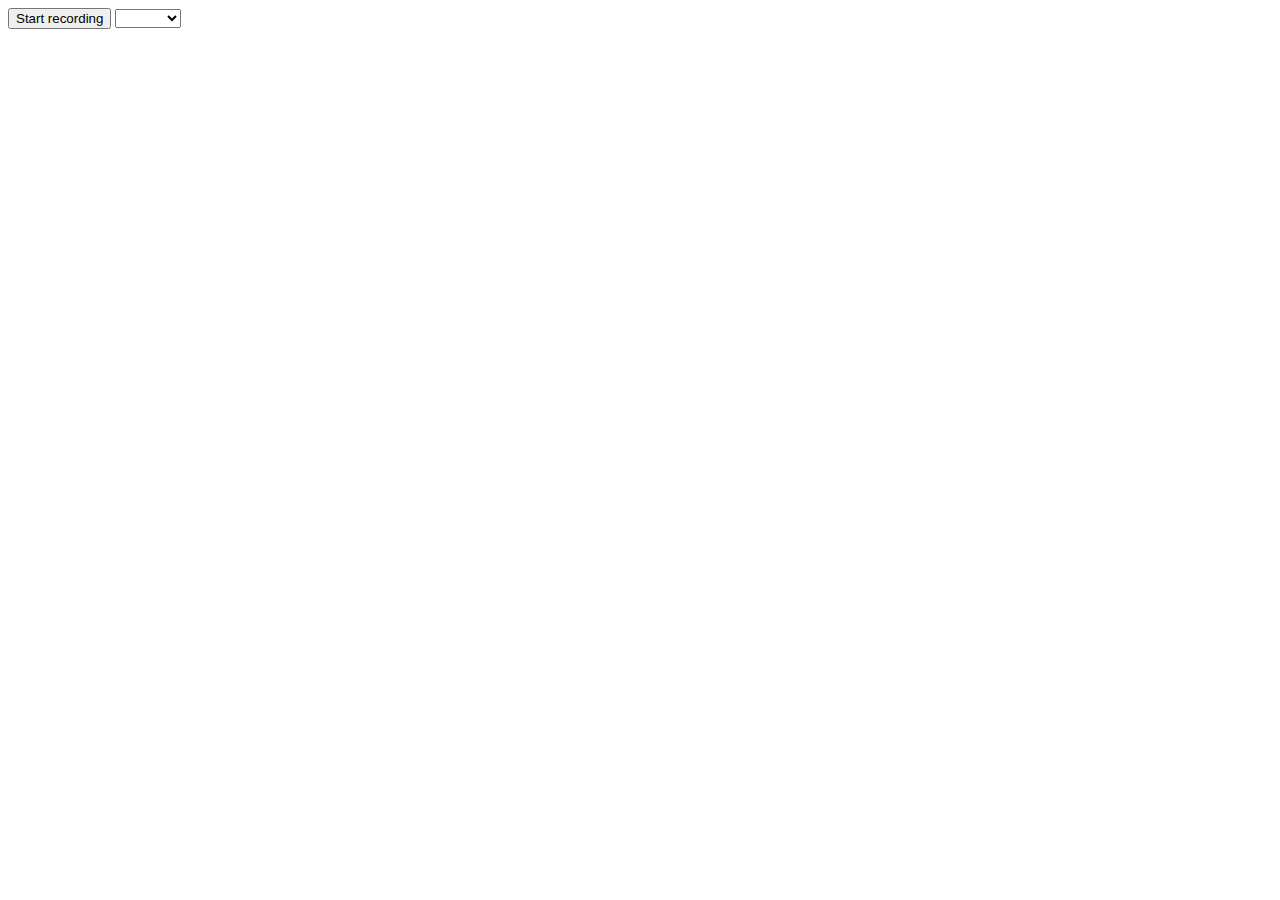
==== demo.html @ 4f7c4e02 "Update readme with a proper link to demo" ====
<!DOCTYPE html>
<html lang="en">
<head>
    <meta charset="utf-8"/>
    <title>Visualise Audio Demo</title>
    <link rel="stylesheet" href="audio-visualiser.css">
</head>
<body>

<button id="start-recording">Start recording</button>
<button id="stop-recording" style="display:none;">Stop recording</button>

<select onchange="window.location = '?' + this.value">
    <option value=""></option>
    <option value="bar">Bar</option>
    <option value="border">Border</option>
    <option value="bezier">bezier</option>
    <option value="bezier2">bezier2</option>
</select>

<canvas id="visualiser" style="display: none"></canvas>

<script src="audio-visualiser.js"></script>
<script src="audio-visualiser-visuals.js"></script>
<script>
  document.addEventListener('DOMContentLoaded', () => {

    // Get your canvas element by any selector
    const myCanvas = document.getElementById('visualiser');

    // Initialize the visualizer with your canvas
    AudioVisualiser.init({
      canvas: myCanvas,
      theme: document.location.search.replace('?', '')
    });

    const startButton = document.getElementById('start-recording');
    const stopButton = document.getElementById('stop-recording');

    startButton.addEventListener('click', () => {
      AudioVisualiser.visualiseAudio(true);
    });
    stopButton.addEventListener('click', () => {
      AudioVisualiser.visualiseAudio(false)
    });

    startButton.addEventListener('click', () => {
      stopButton.style.display = '';
      startButton.style.display = 'none';
    });
    stopButton.addEventListener('click', () => {
      startButton.style.display = '';
      stopButton.style.display = 'none';
    });


  });
</script>
</body>
</html>
---- audio-visualiser.css ----
#visualiser {
  position: fixed;
  top: 0;
  width: 100%;
  height: 100%;
  z-index: -1;
  left: 0;
  right: 0;
}
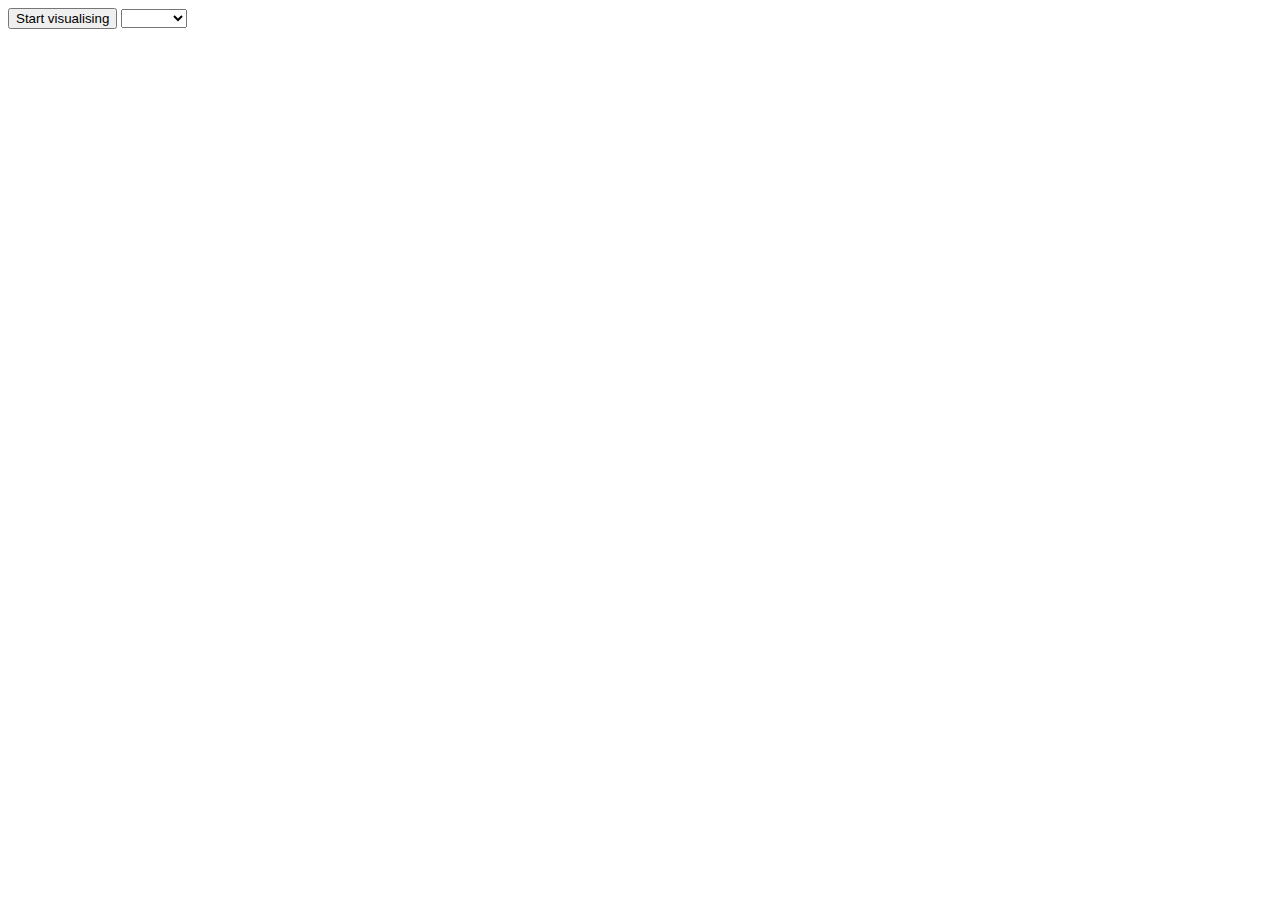
==== commit e2843ffe: "Update button text" ====
--- a/demo.html
+++ b/demo.html
@@ -7,8 +7,8 @@
 </head>
 <body>
 
-<button id="start-recording">Start recording</button>
-<button id="stop-recording" style="display:none;">Stop recording</button>
+<button id="start-recording">Start visualising</button>
+<button id="stop-recording" style="display:none;">Stop visualising</button>
 
 <select onchange="window.location = '?' + this.value">
     <option value=""></option>
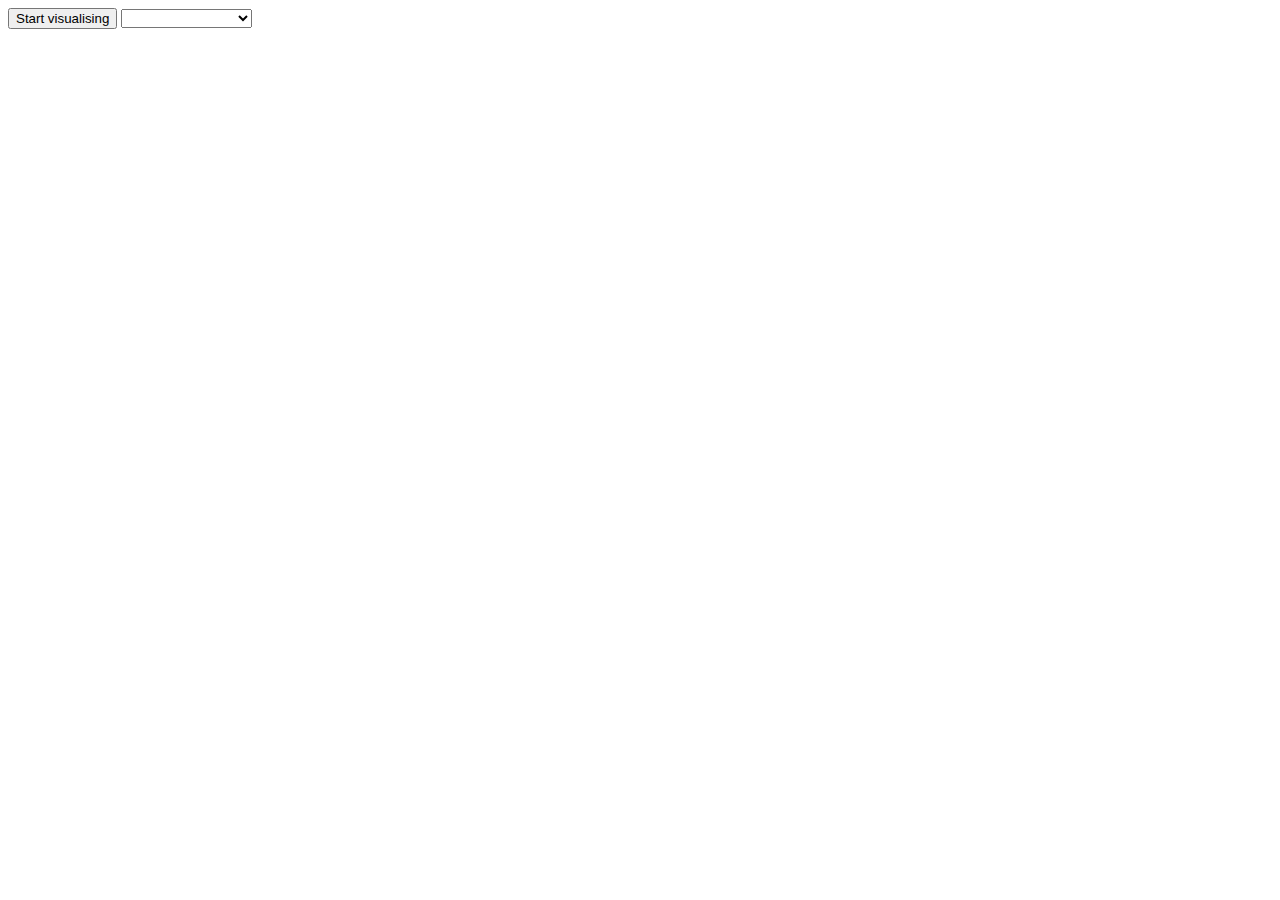
==== commit 54480c85: "Add options object and circle4withOptions example" ====
--- a/demo.html
+++ b/demo.html
@@ -16,6 +16,11 @@
     <option value="border">Border</option>
     <option value="bezier">bezier</option>
     <option value="bezier2">bezier2</option>
+    <option value="circle">circle</option>
+    <option value="circle2">circle2</option>
+    <option value="circle3">circle3</option>
+    <option value="circle4">circle4</option>
+    <option value="circle4withOptions">circle4withOptions</option>
 </select>
 
 <canvas id="visualiser" style="display: none"></canvas>
